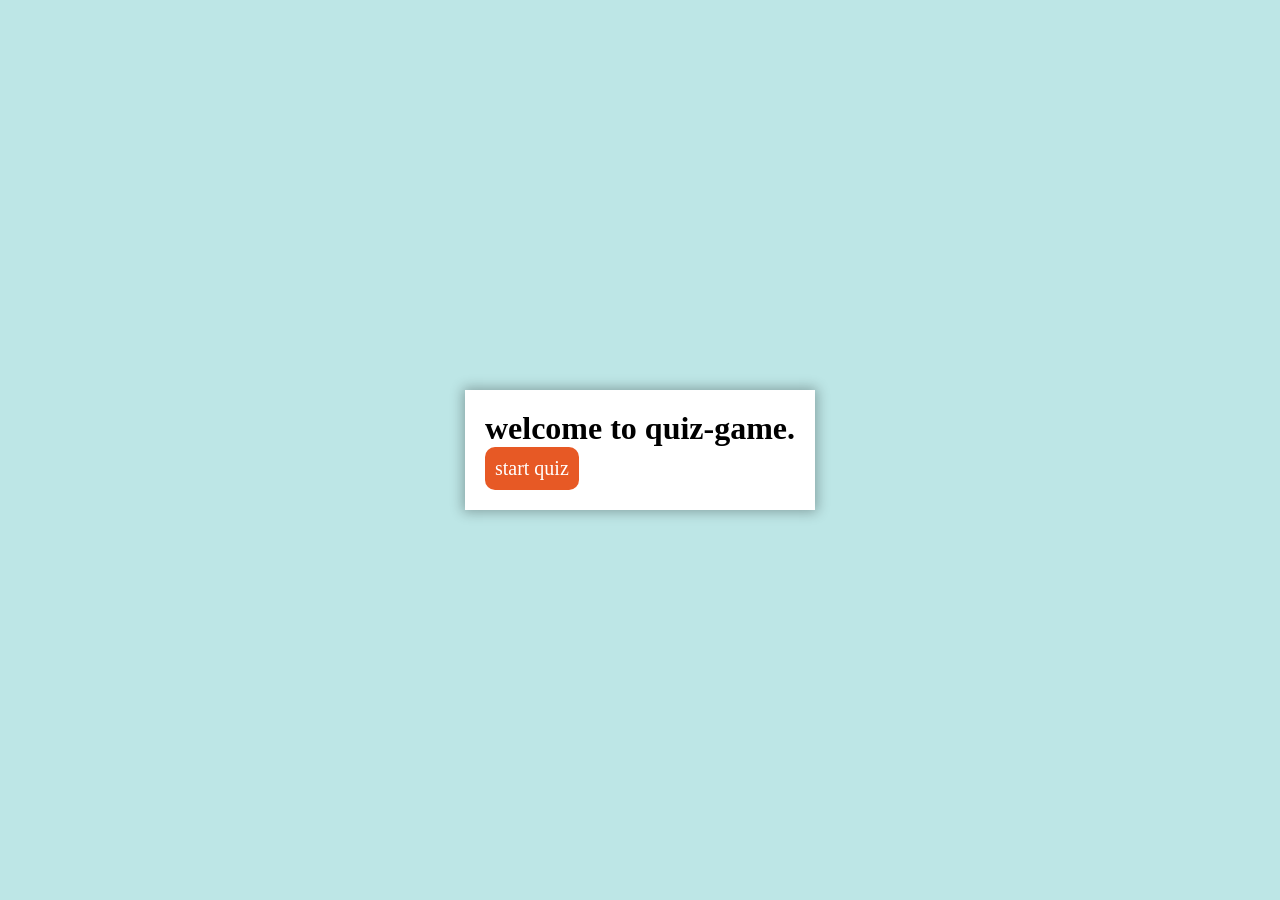
==== practice/index.html @ 83b2e5e8 "quizgame 2.0" ====
<html lang="en">
  <head>
    <meta charset="UTF-8" />
    <meta name="viewport" content="width=device-width, initial-scale=1.0" />
    <link rel="stylesheet" href="style.css" />
    <title>quiz game</title>
  </head>
  <body>
    <div class="container">
      <div class="page active" id="start-page">
        <h1>welcome to quiz-game.</h1>
        <button id="start-btn">start quiz</button>
      </div>
      <div class="page" id="quiz-page">
        <div class="question" id="question-text"></div>
        <div class="choices" id="choice-container"></div>
      </div>
      <div class="page" id="result-page">
        <div class="result">
          you scored <span id="score"></span>out of <span id="max-score"></span>
        </div>
      </div>
    </div>

    <script src="script.js"></script>
  </body>
</html>
---- practice/style.css ----
*{
    margin: 0;
    padding: 0;
    box-sizing: border-box;
    outline: none;
    border: none;
    font-family: 'Poppins','sans-serif';
}

body{
    background-color: rgb(189, 230, 230);
    min-height: 100vh;
    display: flex;
    align-items: center;
    justify-content: center;
}

.container{
    background-color: white;
    box-shadow: 0 0px 12px 2px rgba(0,0,0,0.3);
    padding:20px;
}
.page {
    display: none;
}
.page.active{
    display: block;
}
#start-btn{
     padding:10px;
     color: white;
     background-color: rgb(231, 89, 37);
     font-size: 20px;
     text-align: center;
     border-radius: 10px;
}
#quiz-page{
    display: flex;
    flex-direction: column;
}
.question{
    font-size: 20px;
}
.choices{
    display: flex;
    flex-direction: column;
    gap:10px;

}
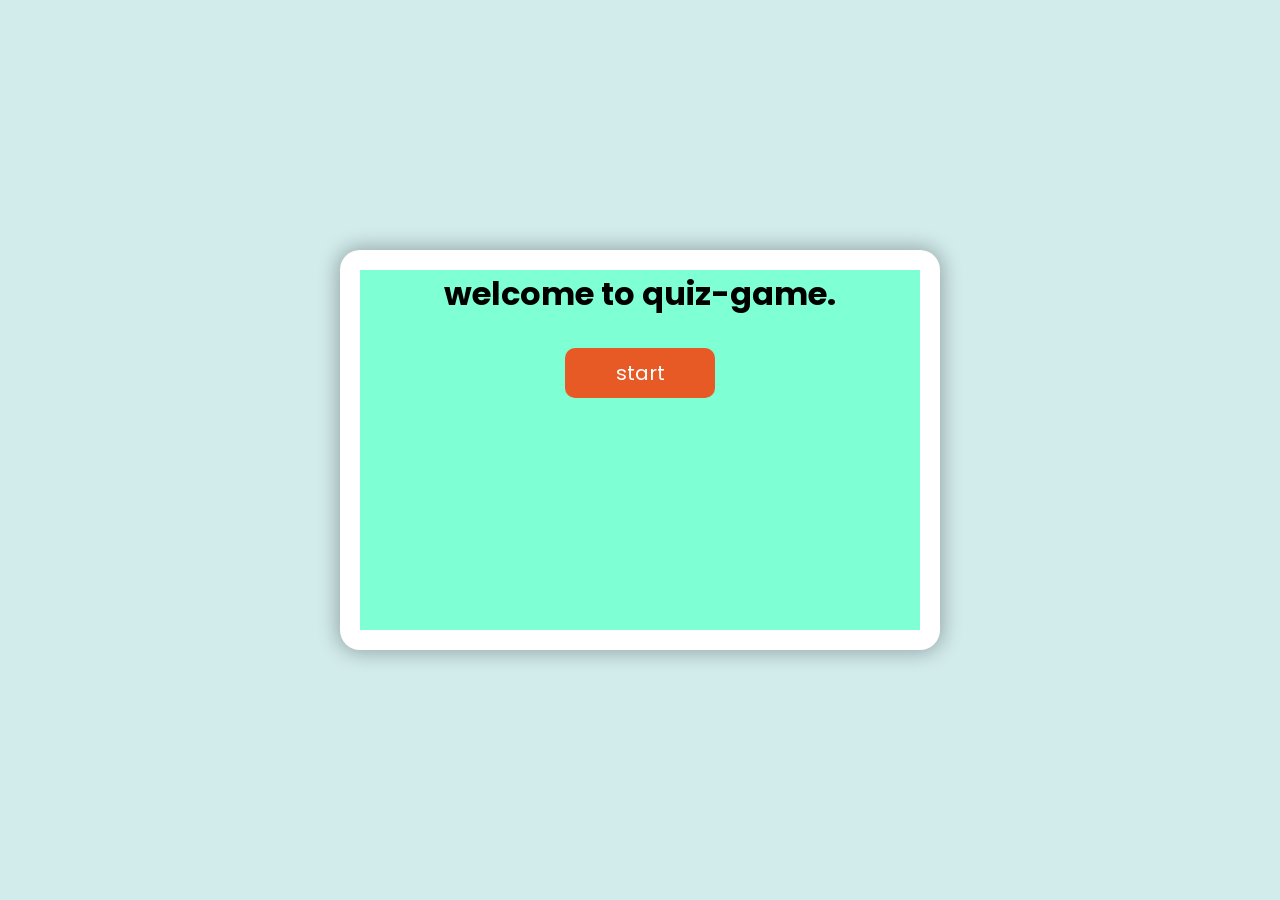
==== commit 71e18851: "quiz game 3.0" ====
--- a/practice/index.html
+++ b/practice/index.html
@@ -2,22 +2,35 @@
   <head>
     <meta charset="UTF-8" />
     <meta name="viewport" content="width=device-width, initial-scale=1.0" />
+    <link
+      href="https://fonts.googleapis.com/css2?family=Miniver&family=Poppins:ital,wght@0,100;0,300;0,400;0,500;0,700;0,900;1,100&display=swap"
+      rel="stylesheet"
+    />
+
     <link rel="stylesheet" href="style.css" />
     <title>quiz game</title>
   </head>
   <body>
     <div class="container">
       <div class="page active" id="start-page">
-        <h1>welcome to quiz-game.</h1>
-        <button id="start-btn">start quiz</button>
+        <div class="welcome">
+          <h1>welcome to quiz-game.</h1>
+          <button class="start-btn" id="start-btn">start</button>
+        </div>
       </div>
+
       <div class="page" id="quiz-page">
         <div class="question" id="question-text"></div>
         <div class="choices" id="choice-container"></div>
       </div>
       <div class="page" id="result-page">
-        <div class="result">
-          you scored <span id="score"></span>out of <span id="max-score"></span>
+        <div class="result-box">
+          <div class="message" id="message"></div>
+          <div class="result">
+            you scored <span id="score"></span>out of
+            <span id="max-score"></span>
+          </div>
+          <button class="restart-btn" id="restart-btn">restart</button>
         </div>
       </div>
     </div>
--- a/practice/style.css
+++ b/practice/style.css
@@ -8,7 +8,7 @@
 }
 
 body{
-    background-color: rgb(189, 230, 230);
+    background-color: rgb(210, 235, 235);
     min-height: 100vh;
     display: flex;
     align-items: center;
@@ -17,33 +17,87 @@
 
 .container{
     background-color: white;
-    box-shadow: 0 0px 12px 2px rgba(0,0,0,0.3);
+    box-shadow: 0 0px 20px 2px rgba(0,0,0,0.3);
     padding:20px;
+    width: 100%;
+    max-width: 600px;
+    height: 400px;
+    border-radius: 20px;
 }
 .page {
     display: none;
 }
 .page.active{
     display: block;
+   
 }
-#start-btn{
+.welcome{
+    width: 100%;
+    height: 100%;
+    background-color: aquamarine;
+    display: flex;
+    flex-direction: column;
+    align-items: center;
+    gap:30px;
+}
+
+.start-btn , .restart-btn{
      padding:10px;
      color: white;
      background-color: rgb(231, 89, 37);
      font-size: 20px;
      text-align: center;
      border-radius: 10px;
+     width: 150px;
 }
-#quiz-page{
-    display: flex;
-    flex-direction: column;
-}
+
 .question{
     font-size: 20px;
+    margin-bottom: 20px;
 }
 .choices{
     display: flex;
     flex-direction: column;
     gap:10px;
 
-}+}
+.choices button{
+    font-size: 20px;
+    padding:10px;
+    background-color: rgb(235, 190, 147);
+    border-radius: 10px;
+    cursor: pointer;
+}
+.choices button:hover{
+    background-color: rgb(241, 179, 154);
+}
+.choices button:disabled{
+    opacity: 1;
+    filter: none;
+    color: inherit;
+    background-color: rgb(235, 190, 147);
+}
+.choices button.correct{
+    background-color: lightgreen;
+}
+.choices button.incorrect{
+    background-color: lightcoral;
+}
+.result-box{
+    display: flex;
+    flex-direction: column;
+    align-items: center;
+    justify-content: space-around;
+    gap:30px;
+}
+.message{
+      
+      font-size: 20px;
+}
+
+
+.result{
+    font-size: 20px;
+    
+}
+
